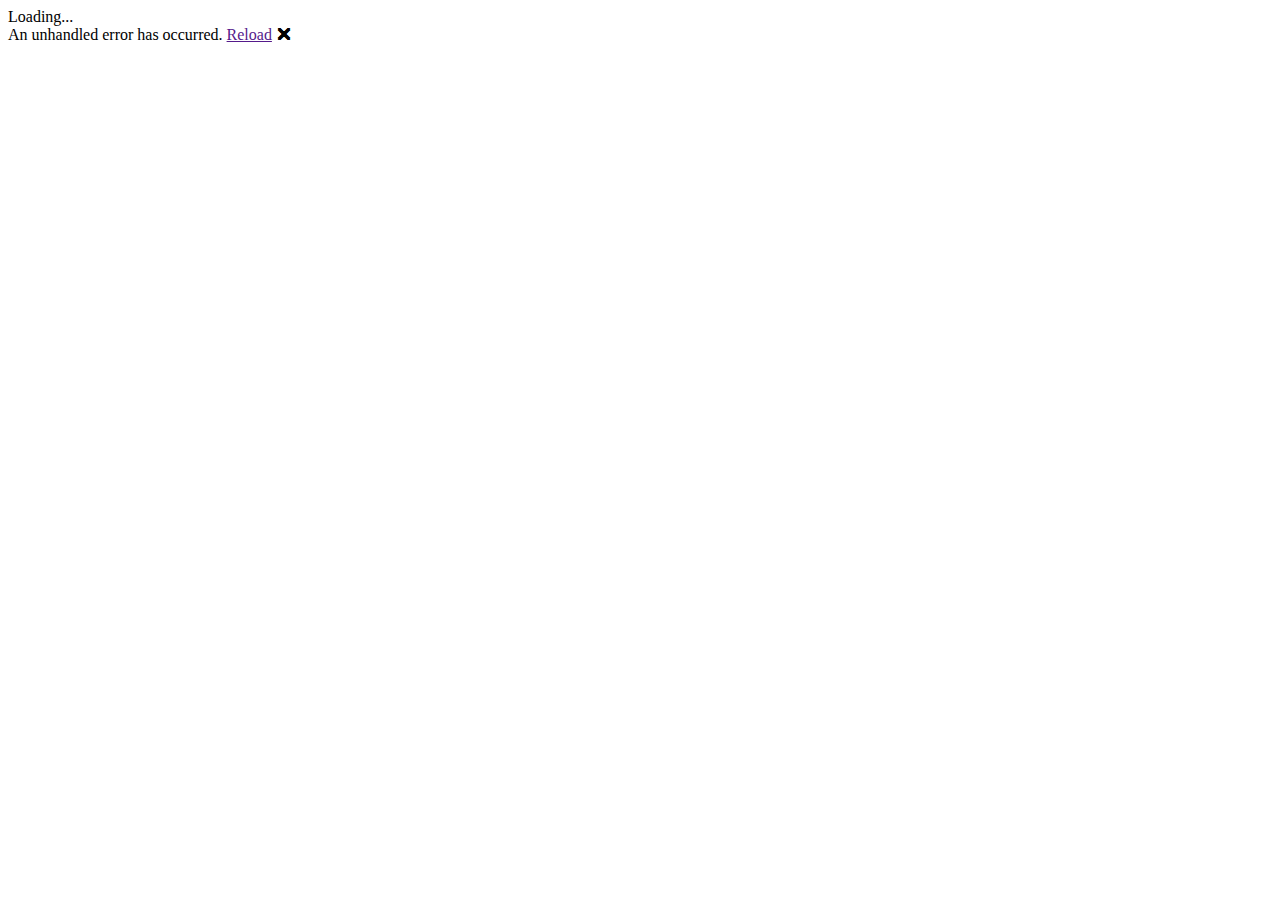
==== FishCardGame.UI/Client/wwwroot/index.html @ 97f25da0 "添加Blazor项目" ====
<!DOCTYPE html>
<html lang="en">

<head>
    <meta charset="utf-8" />
    <meta name="viewport" content="width=device-width, initial-scale=1.0, maximum-scale=1.0, user-scalable=no" />
    <title>FishCardGame.UI</title>
    <base href="/" />
    <link href="css/bootstrap/bootstrap.min.css" rel="stylesheet" />
    <link href="css/app.css" rel="stylesheet" />
    <link href="FishCardGame.UI.Client.styles.css" rel="stylesheet" />
    <link href="manifest.json" rel="manifest" />
    <link rel="apple-touch-icon" sizes="512x512" href="icon-512.png" />
    <link rel="apple-touch-icon" sizes="192x192" href="icon-192.png" />
</head>

<body>
    <div id="app">Loading...</div>

    <div id="blazor-error-ui">
        An unhandled error has occurred.
        <a href="" class="reload">Reload</a>
        <a class="dismiss">🗙</a>
    </div>
    <script src="_framework/blazor.webassembly.js"></script>
    <script>navigator.serviceWorker.register('service-worker.js');</script>
</body>

</html>
---- FishCardGame.UI/Client/wwwroot/css/app.css ----
﻿@import url('open-iconic/font/css/open-iconic-bootstrap.min.css');

html, body {
    font-family: 'Helvetica Neue', Helvetica, Arial, sans-serif;
}

h1:focus {
    outline: none;
}

a, .btn-link {
    color: #0071c1;
}

.btn-primary {
    color: #fff;
    background-color: #1b6ec2;
    border-color: #1861ac;
}

.content {
    padding-top: 1.1rem;
}

.valid.modified:not([type=checkbox]) {
    outline: 1px solid #26b050;
}

.invalid {
    outline: 1px solid red;
}

.validation-message {
    color: red;
}

#blazor-error-ui {
    background: lightyellow;
    bottom: 0;
    box-shadow: 0 -1px 2px rgba(0, 0, 0, 0.2);
    display: none;
    left: 0;
    padding: 0.6rem 1.25rem 0.7rem 1.25rem;
    position: fixed;
    width: 100%;
    z-index: 1000;
}

    #blazor-error-ui .dismiss {
        cursor: pointer;
        position: absolute;
        right: 0.75rem;
        top: 0.5rem;
    }

.blazor-error-boundary {
    background: url([data-uri]) no-repeat 1rem/1.8rem, #b32121;
    padding: 1rem 1rem 1rem 3.7rem;
    color: white;
}

    .blazor-error-boundary::after {
        content: "An error has occurred."
    }
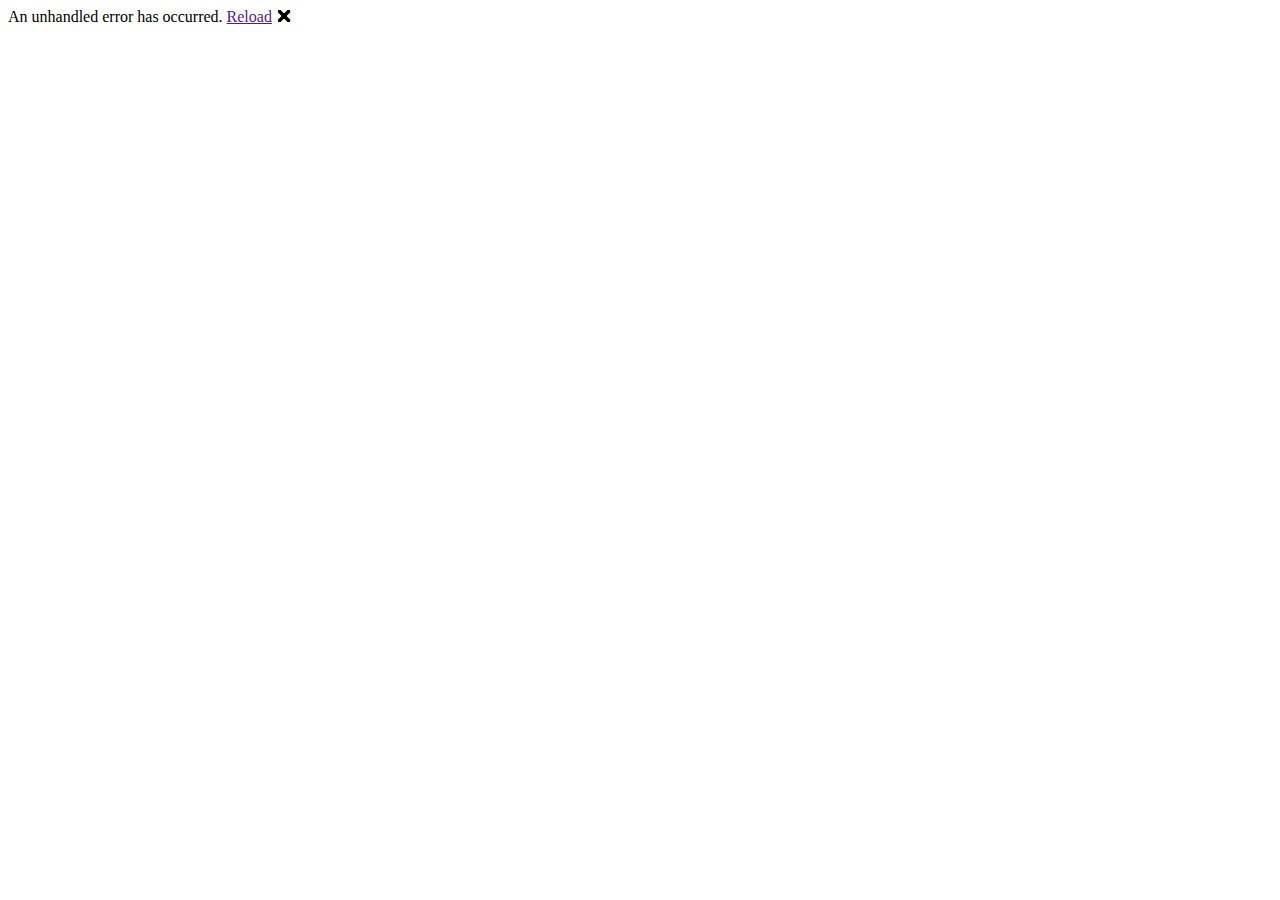
==== commit 65df0322: "语言优化" ====
--- a/FishCardGame.UI/Client/wwwroot/index.html
+++ b/FishCardGame.UI/Client/wwwroot/index.html
@@ -4,7 +4,7 @@
 <head>
     <meta charset="utf-8" />
     <meta name="viewport" content="width=device-width, initial-scale=1.0, maximum-scale=1.0, user-scalable=no" />
-    <title>FishCardGame.UI</title>
+    <title>FishCardGame</title>
     <base href="/" />
     <link href="css/bootstrap/bootstrap.min.css" rel="stylesheet" />
     <link href="css/app.css" rel="stylesheet" />
@@ -15,7 +15,14 @@
 </head>
 
 <body>
-    <div id="app">Loading...</div>
+    <div id="app">
+        <div class="spinner">
+            <div class="cube1"></div>
+            <div class="cube2"></div>
+        </div>
+    </div>
+
+
 
     <div id="blazor-error-ui">
         An unhandled error has occurred.
--- a/FishCardGame.UI/Client/wwwroot/css/app.css
+++ b/FishCardGame.UI/Client/wwwroot/css/app.css
@@ -62,3 +62,72 @@
     .blazor-error-boundary::after {
         content: "An error has occurred."
     }
+
+.spinner {
+    margin: 100px auto;
+    width: 32px;
+    height: 32px;
+    position: relative;
+}
+
+.cube1, .cube2 {
+    background-color: #67CF22;
+    width: 30px;
+    height: 30px;
+    position: absolute;
+    top: 0;
+    left: 0;
+    -webkit-animation: cubemove 1.8s infinite ease-in-out;
+    animation: cubemove 1.8s infinite ease-in-out;
+    ma
+}
+
+.cube2 {
+    -webkit-animation-delay: -0.9s;
+    animation-delay: -0.9s;
+}
+
+@-webkit-keyframes cubemove {
+    25% {
+        -webkit-transform: translateX(42px) rotate(-90deg) scale(0.5)
+    }
+
+    50% {
+        -webkit-transform: translateX(42px) translateY(42px) rotate(-180deg)
+    }
+
+    75% {
+        -webkit-transform: translateX(0px) translateY(42px) rotate(-270deg) scale(0.5)
+    }
+
+    100% {
+        -webkit-transform: rotate(-360deg)
+    }
+}
+
+@keyframes cubemove {
+    25% {
+        transform: translateX(42px) rotate(-90deg) scale(0.5);
+        -webkit-transform: translateX(42px) rotate(-90deg) scale(0.5);
+    }
+
+    50% {
+        transform: translateX(42px) translateY(42px) rotate(-179deg);
+        -webkit-transform: translateX(42px) translateY(42px) rotate(-179deg);
+    }
+
+    50.1% {
+        transform: translateX(42px) translateY(42px) rotate(-180deg);
+        -webkit-transform: translateX(42px) translateY(42px) rotate(-180deg);
+    }
+
+    75% {
+        transform: translateX(0px) translateY(42px) rotate(-270deg) scale(0.5);
+        -webkit-transform: translateX(0px) translateY(42px) rotate(-270deg) scale(0.5);
+    }
+
+    100% {
+        transform: rotate(-360deg);
+        -webkit-transform: rotate(-360deg);
+    }
+}